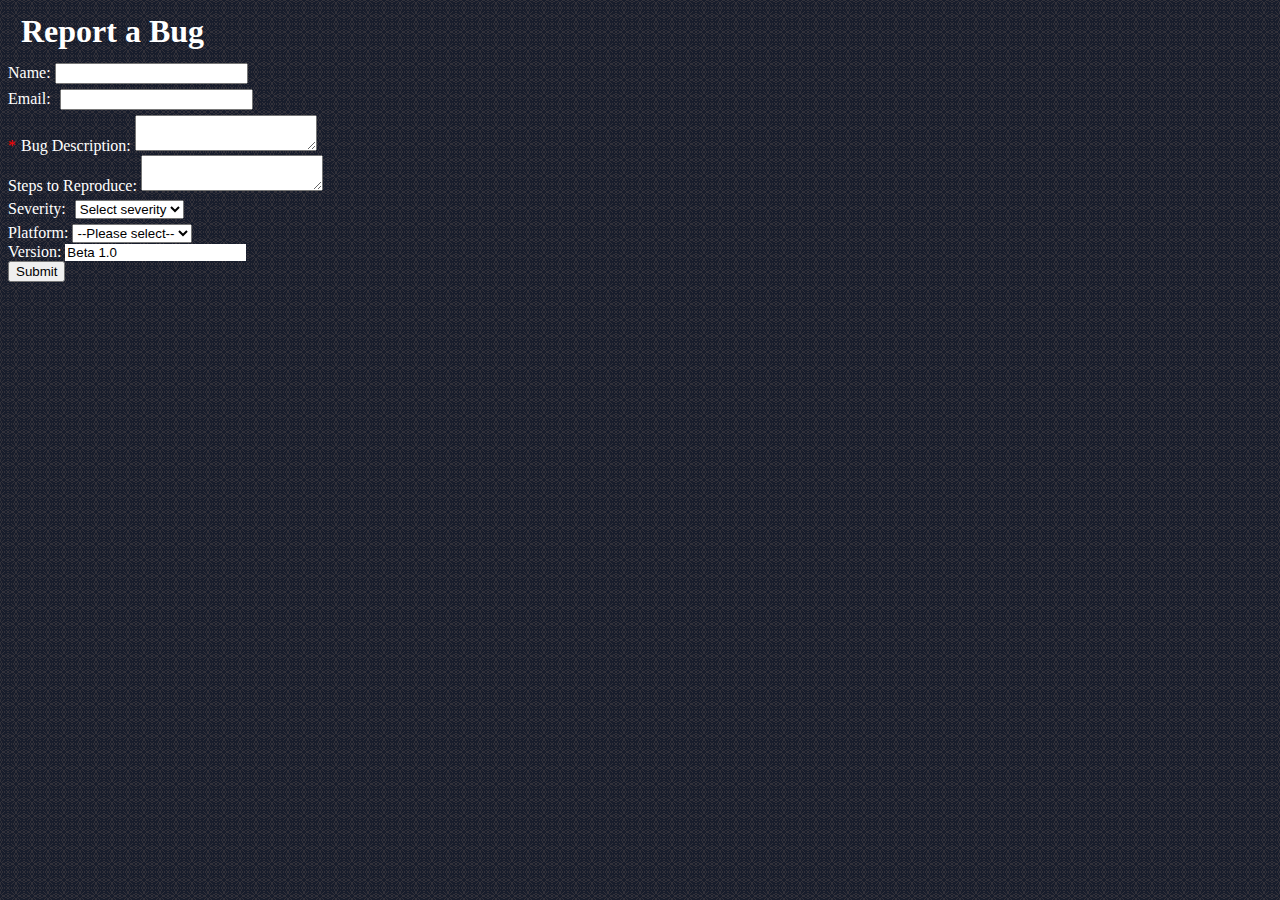
==== bugReportForm/bugReportForm.html @ bee5928d "adding bug report form" ====
<!DOCTYPE html>
<html>
  <head>
    <meta charset="UTF-8">
    <title>Bug Report Form</title>
    <link rel="icon" type="image/x-icon" href="../images/favicon.ico">
    <link rel="stylesheet" href="bugReportStyles.css">
  </head>
  <body>
    <h1>Report a Bug</h1>
    <form id="bug-report-form" 
      class="form-container"
      method="POST" 
      action="https://script.google.com/macros/s/AKfycbwnauNaDTdDqEDG1uj1jwBEVf6mT4fDGqAT6W4Unl45pLlPceagXI3sEzaSz2z766aN/exec"
      target="_blank"
    >
      <label for="name">Name:</label>
      <input type="text" id="name" name="name" oninput="this.size = this.value.length;" size="21"><br>

      <label for="email">Email:</label>
      <input type="email" id="email" name="email" oninput="this.size = this.value.length;" size="21"><br>

      <label for="description" class="required-field">Bug Description:</label></label>
      <textarea id="description" name="description" required></textarea><br>

      <label for="steps-to-reproduce">Steps to Reproduce:</label>
      <textarea id="steps-to-reproduce" name="steps-to-reproduce"></textarea><br>

      <label for="severity">Severity:</label>
      <select id="severity" name="severity" >
        <option value="" disabled selected>Select severity</option>
        <option value="Low">Low</option>
        <option value="Medium">Medium</option>
        <option value="High">High</option>
      </select><br>

      <label for="platform">Platform:</label>
      <select id="platform" name="platform">
        <option value="">--Please select--</option>
        <option value="Windows">Windows</option>
        <option value="Mac">Mac</option>
        <option value="Linux">Linux</option>
      </select><br>

      <label for="version">Version:</label>
      <input type="text" id="version" name="version" value="Beta 1.0" readonly style="outline:none;border:none;"><br>

      <input type="submit" value="Submit">

      <table id="bug-report-table" class="table-container">
        <thead>
          <tr>
            <th><img src="../images/boss2b2.gif">Thank you for your help! We are processing your report now!<img src="../images/boss2b2.gif"></th>
          </tr>
        </thead>
        <tbody>
        </tbody>
      </table>
      <script src="bugReportForm.js"></script>
    </body>
  </html>
    </form>
---- bugReportForm/bugReportStyles.css ----
body {
  background: url('../images/basic-tile-export.png') repeat;
}

h1 {
  color: white;
  margin: 13px;
}
th {
  color: white;
  margin: 13px;
}
p {
  color: white;
}

label {
  color: white;
}

label#text {
  color: white;
}

tempdiv {
  color: black;
}

.bug-report-form label {
    display: block;
    margin-bottom: 5px;
    padding: 5px;
    margin: 5px;
    
  }
  
  .bug-report-form input,
  .bug-report-form select,
  .bug-report-form textarea {
    display: block;
    width: 100%;
    padding: 10px;
    border: none;
    border-radius: 5px;
    margin-bottom: 10px;
    
  }
  
  .bug-report-form input[type="submit"] {
    background-color: #4CAF50;
    color: white;
    cursor: pointer;
    padding: 5px;
    margin: 5px;
  }
  
  .bug-report-form input[type="submit"]:hover {
    background-color: #45a049;
  }
  
  .bug-report-form textarea {
    height: 150px;
  }
  
  .bug-report-form {
    position: relative;
    margin: 5px;
  }
  
  .bug-report-form label.error {
    position: absolute;
    bottom: -20px;
    left: 0;
    color: red;
    font-size: 12px;
  }

  .bug-report {
    background-color: #fff;
    border: 1px solid #ccc;
    padding: 10px;
    margin: 10px 0;
  }

  .clear-history-button {

  border: none;

  padding: 13px 21px;
  text-align: center;
  text-decoration: none;
  display: inline-block;
  font-size: 16px;
  margin: 4px 144px;
  cursor: pointer;
  align-content: right;
  }

  .required-field::before {
    content: "*";
    color: red;
    margin-right: 5px;

  }
  .required-field {
    color: white;

  }

  input#email {
    margin: 5px;
  }

  select#severity {
      margin: 5px;
  }
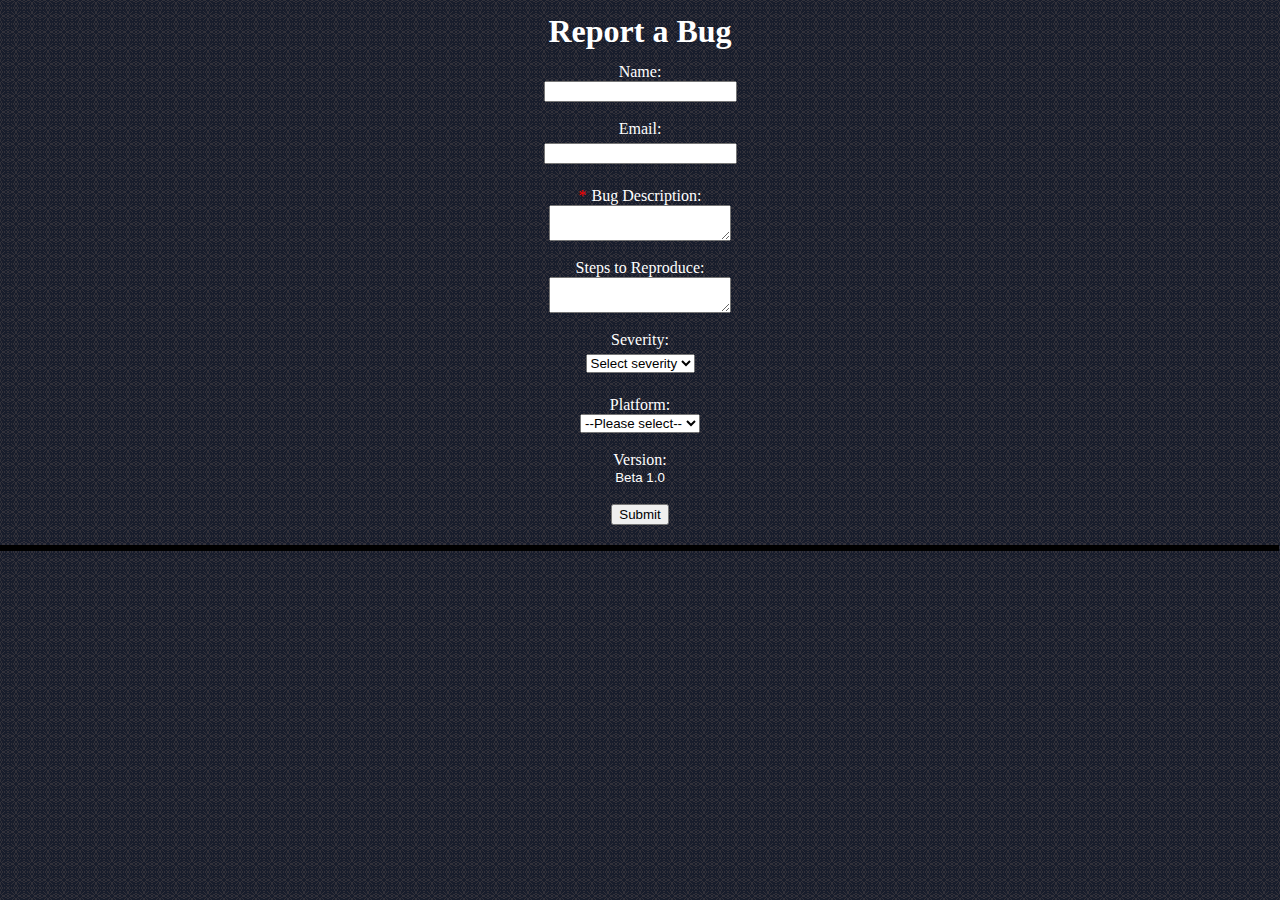
==== commit e492ca8e: "added bug report link" ====
--- a/bugReportForm/bugReportForm.html
+++ b/bugReportForm/bugReportForm.html
@@ -1,64 +1,61 @@
 <!DOCTYPE html>
 <html>
-  <head>
-    <meta charset="UTF-8">
-    <title>Bug Report Form</title>
-    <link rel="icon" type="image/x-icon" href="../images/favicon.ico">
-    <link rel="stylesheet" href="bugReportStyles.css">
-  </head>
-  <body>
-    <h1>Report a Bug</h1>
-    <form id="bug-report-form" 
-      class="form-container"
-      method="POST" 
-      action="https://script.google.com/macros/s/AKfycbwnauNaDTdDqEDG1uj1jwBEVf6mT4fDGqAT6W4Unl45pLlPceagXI3sEzaSz2z766aN/exec"
-      target="_blank"
-    >
-      <label for="name">Name:</label>
-      <input type="text" id="name" name="name" oninput="this.size = this.value.length;" size="21"><br>
-
-      <label for="email">Email:</label>
-      <input type="email" id="email" name="email" oninput="this.size = this.value.length;" size="21"><br>
-
-      <label for="description" class="required-field">Bug Description:</label></label>
-      <textarea id="description" name="description" required></textarea><br>
-
-      <label for="steps-to-reproduce">Steps to Reproduce:</label>
-      <textarea id="steps-to-reproduce" name="steps-to-reproduce"></textarea><br>
-
-      <label for="severity">Severity:</label>
-      <select id="severity" name="severity" >
-        <option value="" disabled selected>Select severity</option>
-        <option value="Low">Low</option>
-        <option value="Medium">Medium</option>
-        <option value="High">High</option>
-      </select><br>
-
-      <label for="platform">Platform:</label>
-      <select id="platform" name="platform">
-        <option value="">--Please select--</option>
-        <option value="Windows">Windows</option>
-        <option value="Mac">Mac</option>
-        <option value="Linux">Linux</option>
-      </select><br>
-
-      <label for="version">Version:</label>
-      <input type="text" id="version" name="version" value="Beta 1.0" readonly style="outline:none;border:none;"><br>
-
-      <input type="submit" value="Submit">
-
-      <table id="bug-report-table" class="table-container">
-        <thead>
-          <tr>
-            <th><img src="../images/boss2b2.gif">Thank you for your help! We are processing your report now!<img src="../images/boss2b2.gif"></th>
-          </tr>
-        </thead>
-        <tbody>
-        </tbody>
-      </table>
-      <script src="bugReportForm.js"></script>
-    </body>
-  </html>
-    </form>
-
-    +<head>
+	<meta charset="UTF-8">
+	<title>Bug Report Form</title>
+	<link href="../images/favicon.ico" rel="icon" type="image/x-icon">
+	<link href="bugReportStyles.css" rel="stylesheet">
+</head>
+<body>
+	<h1>Report a Bug</h1>
+	<form action="https://script.google.com/macros/s/AKfycbwnauNaDTdDqEDG1uj1jwBEVf6mT4fDGqAT6W4Unl45pLlPceagXI3sEzaSz2z766aN/exec" class="form-container" id="bug-report-form" method="post" name="bug-report-form" target="_blank">
+		<label for="name">Name:</label> <input id="name" name="name" oninput="this.size = this.value.length;" size="21" type="text"><br>
+		<label for="email">Email:</label> <input id="email" name="email" oninput="this.size = this.value.length;" size="21" type="email"><br>
+		<label class="required-field" for="description">Bug Description:</label> 
+		<textarea id="description" name="description" required=""></textarea><br>
+		<label for="steps-to-reproduce">Steps to Reproduce:</label> 
+		<textarea id="steps-to-reproduce" name="steps-to-reproduce"></textarea><br>
+		<label for="severity">Severity:</label> <select id="severity" name="severity">
+			<option disabled selected value="">
+				Select severity
+			</option>
+			<option value="Low">
+				Low
+			</option>
+			<option value="Medium">
+				Medium
+			</option>
+			<option value="High">
+				High
+			</option>
+		</select><br>
+		<label for="platform">Platform:</label> <select id="platform" name="platform">
+			<option value="">
+				--Please select--
+			</option>
+			<option value="Windows">
+				Windows
+			</option>
+			<option value="Mac">
+				Mac
+			</option>
+			<option value="Linux">
+				Linux
+			</option>
+		</select><br>
+		<label for="version">Version:</label> <input id="version" name="version" readonly style="outline:none;border:none;background-color:transparent;" type="text" value="Beta 1.0"><br>
+		<input type="submit" value="Submit">
+		<hr class="black-line">
+		<table class="table-container" id="bug-report-table">
+			<thead>
+				<tr>
+					<th><img src="../images/boss2b2.gif">Thank you for your help! We are processing your report now!<img src="../images/boss2b2.gif"></th>
+				</tr>
+			</thead>
+			<tbody></tbody>
+		</table>
+		<script src="bugReportForm.js">
+		</script> 
+	</form>
+</body>
+</html>--- a/bugReportForm/bugReportStyles.css
+++ b/bugReportForm/bugReportStyles.css
@@ -1,116 +1,156 @@
 body {
-  background: url('../images/basic-tile-export.png') repeat;
+	background: url('../images/basic-tile-export.png') repeat;
+}
+h1 {
+	color: white;
+	margin: 13px;
+	display: flex;
+	justify-content: center;
+	align-items: center;
+}
+th {
+	color: white;
+	margin: 13px;
+}
+p {
+	color: white;
+	display: flex;
+	justify-content: center;
+	align-items: center;
+}
+label {
+	color: white;
+	display: flex;
+	justify-content: center;
+	align-items: center;
+}
+label#text {
+	color: white;
+}
+tempdiv {
+	color: black;
+}
+.bug-report-form label {
+	display: block;
+	margin-bottom: 5px;
+	padding: 5px;
+	margin: 5px;
+	display: flex;
+	justify-content: center;
+	align-items: center;
+}
+.bug-report-form input, .bug-report-form select, .bug-report-form textarea {
+	display: block;
+	width: 100%;
+	padding: 10px;
+	border: none;
+	border-radius: 5px;
+	margin-bottom: 10px;
+}
+.bug-report-form input[type="submit"] {
+	background-color: #4CAF50;
+	color: white;
+	cursor: pointer;
+	padding: 5px;
+	margin: 5px;
+}
+.bug-report-form input[type="submit"]:hover {
+	background-color: #45a049;
+}
+.bug-report-form textarea {
+	height: 150px;
+}
+.bug-report-form {
+	position: relative;
+	margin: 5px;
+}
+.bug-report-form label.error {
+	position: absolute;
+	bottom: -20px;
+	left: 0;
+	color: red;
+	font-size: 12px;
+}
+.bug-report {
+  background-color: #f5f5f5;
+  border: 1px solid #ddd;
+  border-radius: 4px;
+  margin: 10px;
+  padding: 10px;
+  box-shadow: 2px 2px 4px rgba(0,0,0,0.2);
 }
 
-h1 {
-  color: white;
-  margin: 13px;
-}
-th {
-  color: white;
-  margin: 13px;
-}
-p {
-  color: white;
+.bug-report:hover {
+  box-shadow: 2px 2px 8px rgba(0,0,0,0.3);
+  transform: translateY(-2px);
 }
 
-label {
-  color: white;
+.clear-history-button {
+	border: none;
+	padding: 13px 21px;
+	text-align: center;
+	text-decoration: none;
+	display: inline-block;
+	font-size: 16px;
+	margin: 4px 144px;
+	cursor: pointer;
+	align-content: right;
+  animation: shake 0.5s;
 }
 
-label#text {
-  color: white;
+@keyframes shake {
+  0% { transform: translateX(0); }
+  10%, 90% { transform: translateX(-10px); }
+  20%, 80% { transform: translateX(10px); }
+  30%, 50%, 70% { transform: translateX(-10px); }
+  40%, 60% { transform: translateX(10px); }
+  100% { transform: translateX(0); }
 }
 
-tempdiv {
-  color: black;
+.required-field::before {
+	content: "*";
+	color: red;
+	margin-right: 5px;
 }
-
-.bug-report-form label {
-    display: block;
-    margin-bottom: 5px;
-    padding: 5px;
-    margin: 5px;
-    
-  }
+.required-field {
+	color: white;
+}
+input#email {
+	margin: 5px;
+}
+input[type="submit"]:hover {
+	background-color: #007bff;
+	color: #fff;
+	cursor: pointer;
+}
+input#version {
+	color: white;
+	justify-content: center;
+	align-items: center;
+	text-align: center;
+}
+select#severity {
+	margin: 5px;
+}
+div {
+	display: flex;
+	flex-direction: column;
+	justify-content: center;
+	align-items: center;
+}
+form#bug-report-form.form-container {
+	display: flex;
+	flex-direction: column;
+	justify-content: center;
+	align-items: center;
+}
+.black-line {
+	width: 105.1%;
+	border: 3px solid black;
+	margin-left: -5%;
+	margin-top: 20px;
+	margin-bottom: 20px;
+}
   
-  .bug-report-form input,
-  .bug-report-form select,
-  .bug-report-form textarea {
-    display: block;
-    width: 100%;
-    padding: 10px;
-    border: none;
-    border-radius: 5px;
-    margin-bottom: 10px;
-    
-  }
   
-  .bug-report-form input[type="submit"] {
-    background-color: #4CAF50;
-    color: white;
-    cursor: pointer;
-    padding: 5px;
-    margin: 5px;
-  }
-  
-  .bug-report-form input[type="submit"]:hover {
-    background-color: #45a049;
-  }
-  
-  .bug-report-form textarea {
-    height: 150px;
-  }
-  
-  .bug-report-form {
-    position: relative;
-    margin: 5px;
-  }
-  
-  .bug-report-form label.error {
-    position: absolute;
-    bottom: -20px;
-    left: 0;
-    color: red;
-    font-size: 12px;
-  }
-
-  .bug-report {
-    background-color: #fff;
-    border: 1px solid #ccc;
-    padding: 10px;
-    margin: 10px 0;
-  }
-
-  .clear-history-button {
-
-  border: none;
-
-  padding: 13px 21px;
-  text-align: center;
-  text-decoration: none;
-  display: inline-block;
-  font-size: 16px;
-  margin: 4px 144px;
-  cursor: pointer;
-  align-content: right;
-  }
-
-  .required-field::before {
-    content: "*";
-    color: red;
-    margin-right: 5px;
-
-  }
-  .required-field {
-    color: white;
-
-  }
-
-  input#email {
-    margin: 5px;
-  }
-
-  select#severity {
-      margin: 5px;
-  }+  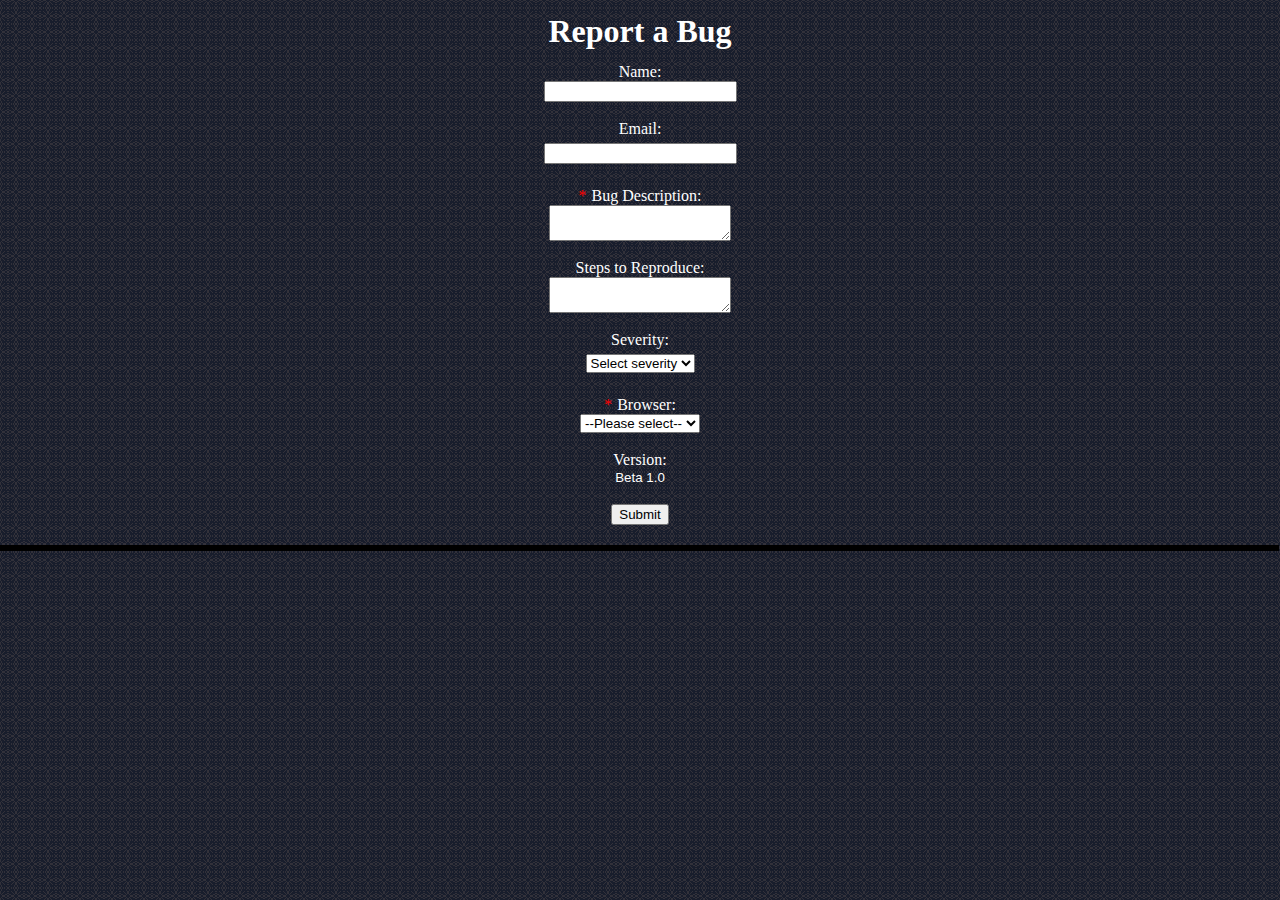
==== commit 64e358c5: "updating Bug report Form to include browser" ====
--- a/bugReportForm/bugReportForm.html
+++ b/bugReportForm/bugReportForm.html
@@ -29,19 +29,26 @@
 				High
 			</option>
 		</select><br>
-		<label for="platform">Platform:</label> <select id="platform" name="platform">
+		<label class="required-field" for="platform">Browser:</label> <select id="platform" name="platform" required="">
 			<option value="">
 				--Please select--
 			</option>
-			<option value="Windows">
-				Windows
+			<option value="Chrome">
+			Chrome
 			</option>
-			<option value="Mac">
-				Mac
+			<option value="Firefox">
+			Firefox
 			</option>
-			<option value="Linux">
-				Linux
+			<option value="Safari">
+			Safari
 			</option>
+			<option value="Edge">
+			Edge
+			</option>
+			<option value="Opera">
+			Opera
+			</option>
+
 		</select><br>
 		<label for="version">Version:</label> <input id="version" name="version" readonly style="outline:none;border:none;background-color:transparent;" type="text" value="Beta 1.0"><br>
 		<input type="submit" value="Submit">
--- a/bugReportForm/bugReportStyles.css
+++ b/bugReportForm/bugReportStyles.css
@@ -95,17 +95,9 @@
 	margin: 4px 144px;
 	cursor: pointer;
 	align-content: right;
-  animation: shake 0.5s;
+
 }
 
-@keyframes shake {
-  0% { transform: translateX(0); }
-  10%, 90% { transform: translateX(-10px); }
-  20%, 80% { transform: translateX(10px); }
-  30%, 50%, 70% { transform: translateX(-10px); }
-  40%, 60% { transform: translateX(10px); }
-  100% { transform: translateX(0); }
-}
 
 .required-field::before {
 	content: "*";
@@ -151,6 +143,4 @@
 	margin-top: 20px;
 	margin-bottom: 20px;
 }
-  
-  
   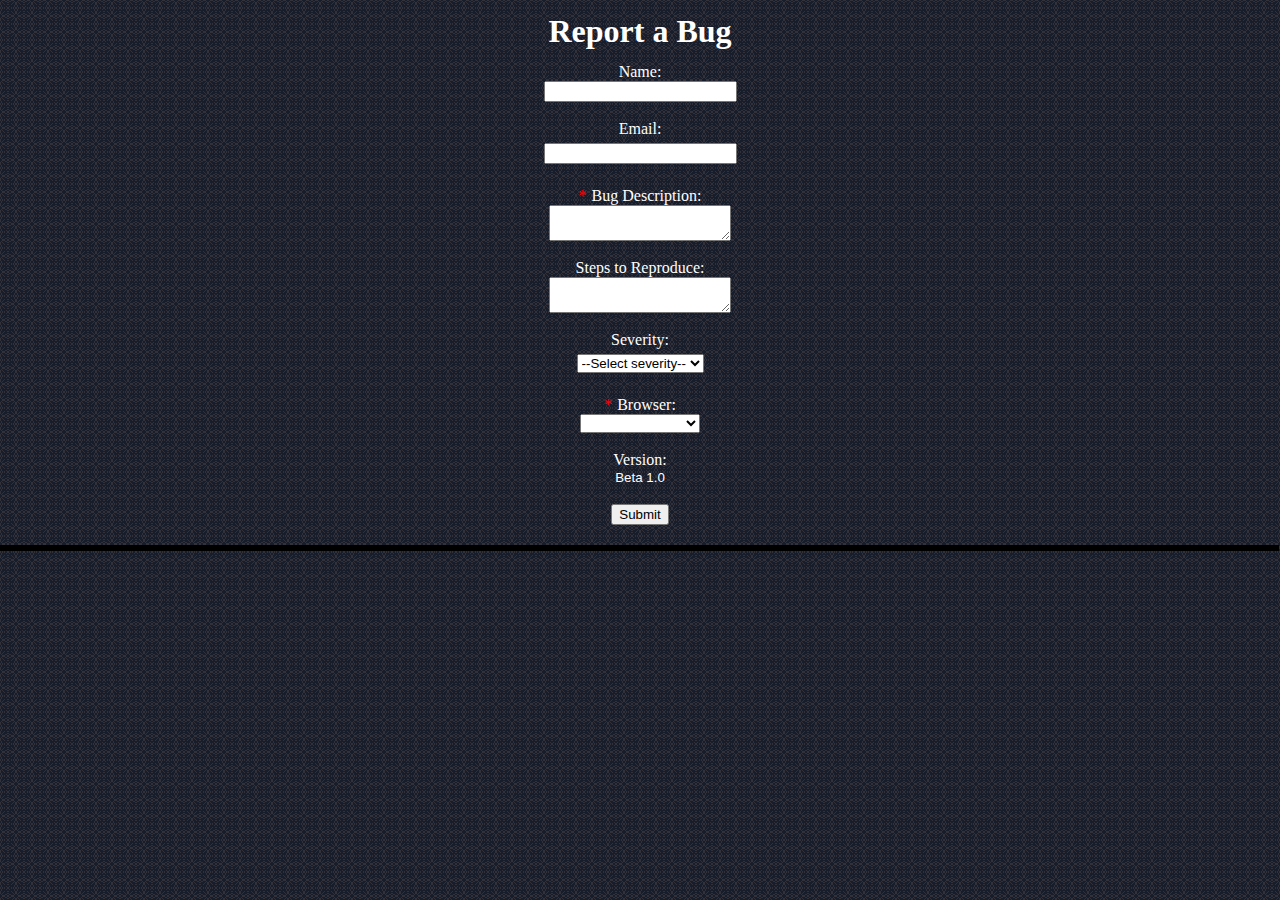
==== commit 6deb94b6: "making browser required choice in bug report form" ====
--- a/bugReportForm/bugReportForm.html
+++ b/bugReportForm/bugReportForm.html
@@ -17,7 +17,7 @@
 		<textarea id="steps-to-reproduce" name="steps-to-reproduce"></textarea><br>
 		<label for="severity">Severity:</label> <select id="severity" name="severity">
 			<option disabled selected value="">
-				Select severity
+				--Select severity--
 			</option>
 			<option value="Low">
 				Low
